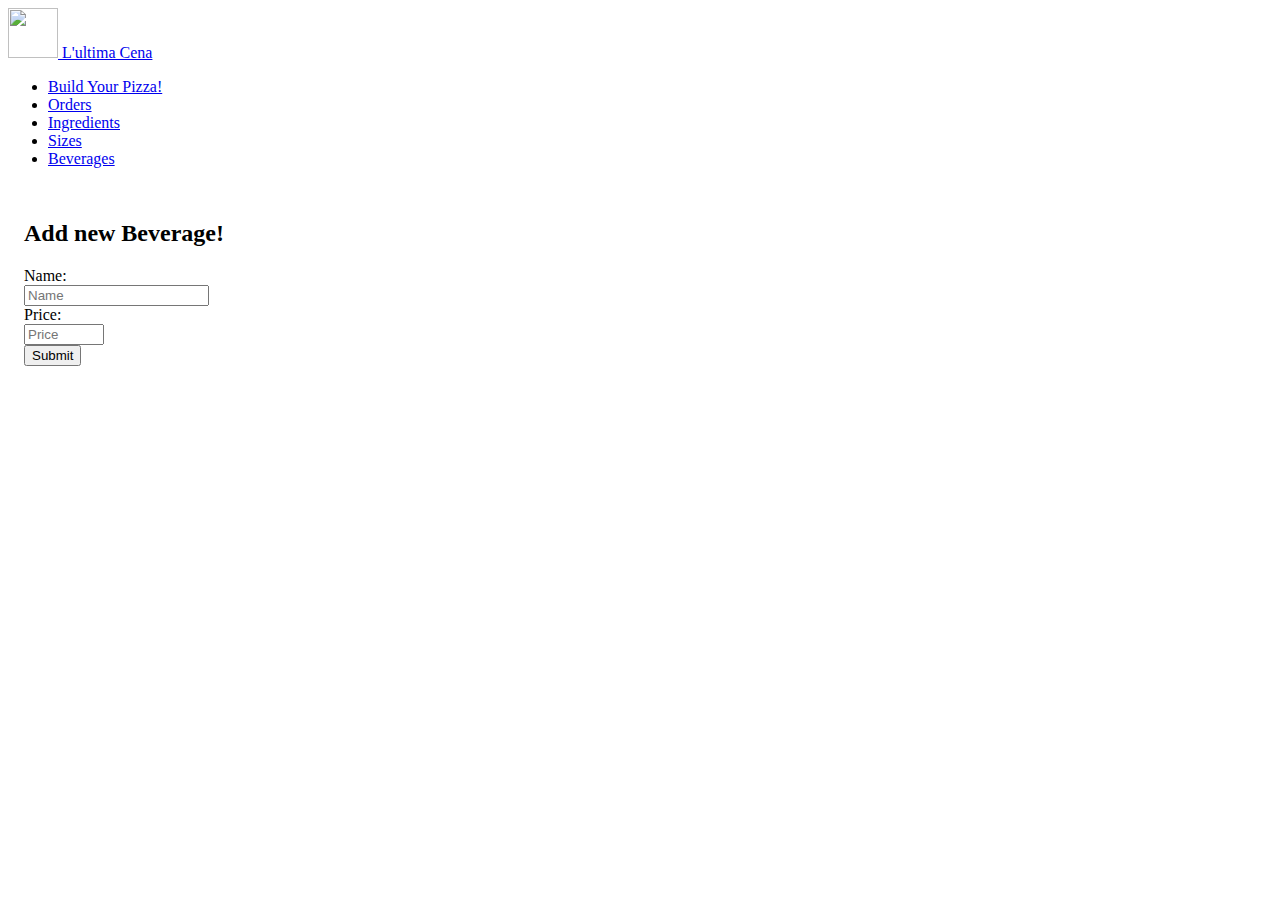
==== app/beverage/add-beverage.html @ b4d830d6 "feat/EM: add beverage ui" ====
<!DOCTYPE html>
<html lang="en">
  <head>
    <!-- Required meta tags -->
    <meta charset="utf-8" />
    <meta name="viewport" content="width=device-width, initial-scale=1, shrink-to-fit=no" />

    <!-- Bootstrap CSS -->
    <link
      rel="stylesheet"
      href="https://stackpath.bootstrapcdn.com/bootstrap/4.1.3/css/bootstrap.min.css"
      integrity="sha384-MCw98/SFnGE8fJT3GXwEOngsV7Zt27NXFoaoApmYm81iuXoPkFOJwJ8ERdknLPMO"
      crossorigin="anonymous"
    />
    <link rel="stylesheet" href="/css/styles.css" />

    <title>L'ultima Cena Pizzeria! - Create Beverage</title>
  </head>

  <body>
    <!-- HEADER -->

    <header class="header-section container-fluid">
      <nav class="navbar navbar-expand navbar-dark bg-dark">
        <a class="navbar-brand" href="/">
          <img src="/images/image4.png" width="50" height="50" class="d-inline-block align-top" alt="" />
          L'ultima Cena
        </a>
        <ul class="navbar-nav mr-auto"></ul>
        <ul class="navbar-nav">
          <!-- LINKS -->

          <li class="nav-item active">
            <a class="nav-link" href="/">Build Your Pizza!</a>
          </li>
          <li class="nav-item">
            <a class="nav-link" href="/app/order/orders.html">Orders</a>
          </li>
          <li class="nav-item">
            <a class="nav-link" href="/app/beverage/beverages.html">Ingredients</a>
          </li>
          <li class="nav-item">
            <a class="nav-link" href="/app/size/sizes.html">Sizes</a>
          </li>
          <li class="nav-item">
            <a class="nav-link" href="/app/beverage/beverages.html"
              >Beverages</a
            >
          </li>
        </ul>
      </nav>
    </header>

    <!-- FORM PART -->

    <div class="container">
      <!-- Notification Area -->

      <div id="beverage-alert" class="alert alert-success" role="alert">
        <h4 class="alert-heading">Great!</h4>
        <p>Your beverage was accepted successfully</p>
      </div>

      <div class="jumbotron">
        <h2 class="text-center">Add new Beverage!</h2>

        <form id="beverage-form">
          <!-- BEVERAGE DATA -->

          <div class="form-group row">
            <label class="col-sm-2 col-form-label">Name: </label>
            <div class="col-sm-10">
              <input required name="name" type="text" class="form-control" placeholder="Name" />
            </div>
          </div>

          <div class="form-group row">
            <label class="col-sm-2 col-form-label">Price: </label>
            <div class="col-sm-10">
              <input
                required
                name="price"
                type="number"
                step="0.01"
                min="0"
                max="10"
                class="form-control"
                placeholder="Price"
              />
            </div>
          </div>

          <!-- beverage BUTTON -->

          <div class="text-center">
            <button type="submit" class="btn btn-warning btn-lg">Submit</button>
          </div>
        </form>
      </div>
    </div>

    <!-- Optional JavaScript -->
    <!-- jQuery first, then Popper.js, then Bootstrap JS -->
    <script
      src="https://code.jquery.com/jquery-3.3.1.slim.min.js"
      integrity="sha384-q8i/X+965DzO0rT7abK41JStQIAqVgRVzpbzo5smXKp4YfRvH+8abtTE1Pi6jizo"
      crossorigin="anonymous"
    ></script>
    <script
      src="https://cdnjs.cloudflare.com/ajax/libs/popper.js/1.14.3/umd/popper.min.js"
      integrity="sha384-ZMP7rVo3mIykV+2+9J3UJ46jBk0WLaUAdn689aCwoqbBJiSnjAK/l8WvCWPIPm49"
      crossorigin="anonymous"
    ></script>
    <script
      src="https://stackpath.bootstrapcdn.com/bootstrap/4.1.3/js/bootstrap.min.js"
      integrity="sha384-ChfqqxuZUCnJSK3+MXmPNIyE6ZbWh2IMqE241rYiqJxyMiZ6OW/JmZQ5stwEULTy"
      crossorigin="anonymous"
    ></script>

    <script
      src="https://cdnjs.cloudflare.com/ajax/libs/mustache.js/3.0.0/mustache.js"
      integrity="sha256-ILqMXUXPam8LdBwbq5W6r1m0NxeP8ydLFqrYN+bMCeI="
      crossorigin="anonymous"
    ></script>

    <script src="/js/beverage/add-beverage.js"></script>
  </body>
</html>
---- css/styles.css ----
.jumbotron {
  padding: 1em 1em;
}

#order-alert {
  display: none;
}

#ingredient-alert {
  display: none;
}
#beverage-alert {
  display: none;
}

#size-alert {
  display: none;
}

.order {
  display: none;
}
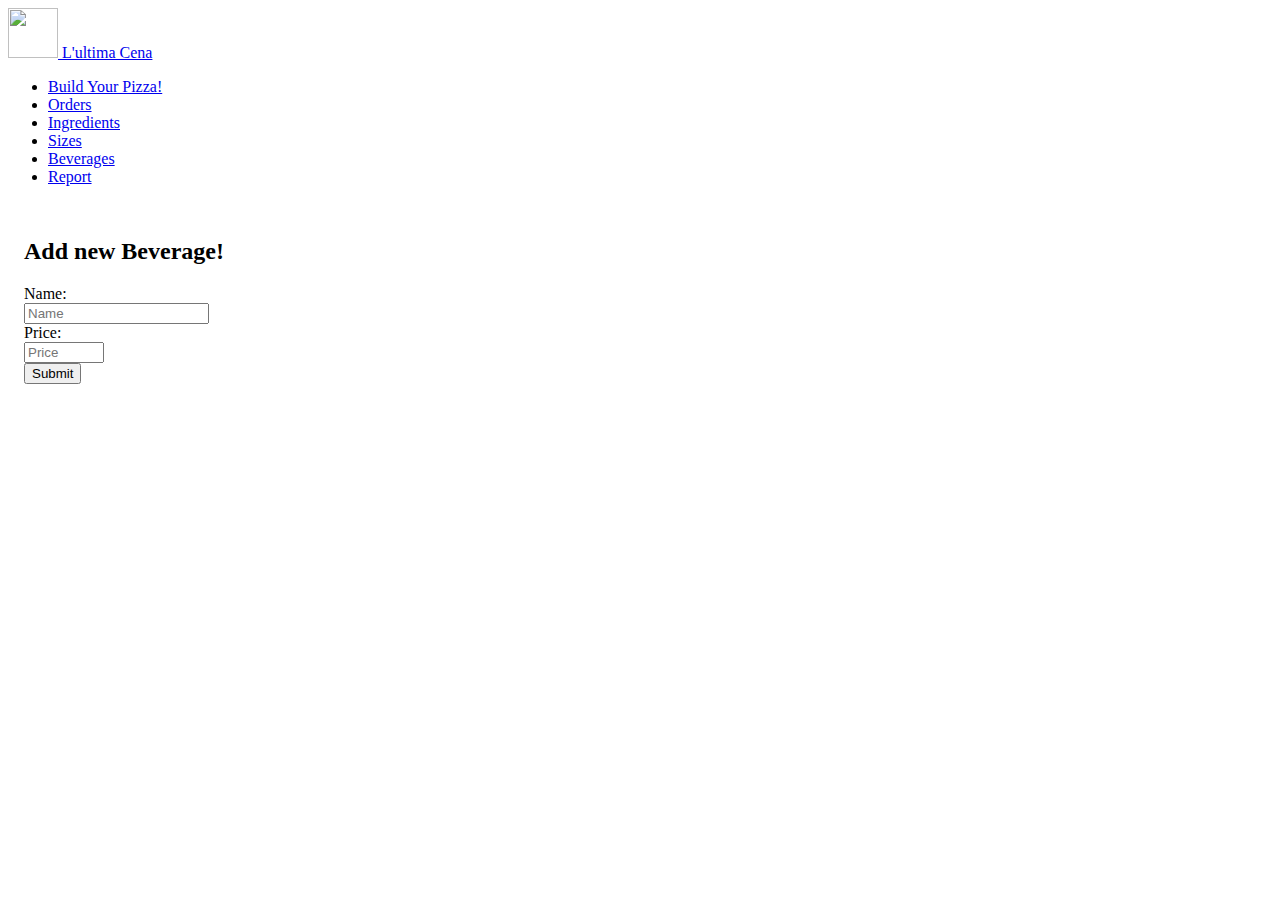
==== commit ae68770e: "feat/EM: add report ui" ====
--- a/app/beverage/add-beverage.html
+++ b/app/beverage/add-beverage.html
@@ -3,15 +3,16 @@
   <head>
     <!-- Required meta tags -->
     <meta charset="utf-8" />
-    <meta name="viewport" content="width=device-width, initial-scale=1, shrink-to-fit=no" />
+    <meta
+      name="viewport"
+      content="width=device-width, initial-scale=1, shrink-to-fit=no" />
 
     <!-- Bootstrap CSS -->
     <link
       rel="stylesheet"
       href="https://stackpath.bootstrapcdn.com/bootstrap/4.1.3/css/bootstrap.min.css"
       integrity="sha384-MCw98/SFnGE8fJT3GXwEOngsV7Zt27NXFoaoApmYm81iuXoPkFOJwJ8ERdknLPMO"
-      crossorigin="anonymous"
-    />
+      crossorigin="anonymous" />
     <link rel="stylesheet" href="/css/styles.css" />
 
     <title>L'ultima Cena Pizzeria! - Create Beverage</title>
@@ -23,7 +24,12 @@
     <header class="header-section container-fluid">
       <nav class="navbar navbar-expand navbar-dark bg-dark">
         <a class="navbar-brand" href="/">
-          <img src="/images/image4.png" width="50" height="50" class="d-inline-block align-top" alt="" />
+          <img
+            src="/images/image4.png"
+            width="50"
+            height="50"
+            class="d-inline-block align-top"
+            alt="" />
           L'ultima Cena
         </a>
         <ul class="navbar-nav mr-auto"></ul>
@@ -37,7 +43,9 @@
             <a class="nav-link" href="/app/order/orders.html">Orders</a>
           </li>
           <li class="nav-item">
-            <a class="nav-link" href="/app/beverage/beverages.html">Ingredients</a>
+            <a class="nav-link" href="/app/beverage/beverages.html"
+              >Ingredients</a
+            >
           </li>
           <li class="nav-item">
             <a class="nav-link" href="/app/size/sizes.html">Sizes</a>
@@ -46,6 +54,9 @@
             <a class="nav-link" href="/app/beverage/beverages.html"
               >Beverages</a
             >
+          </li>
+          <li class="nav-item">
+            <a class="nav-link" href="/app/report/report.html">Report</a>
           </li>
         </ul>
       </nav>
@@ -70,7 +81,12 @@
           <div class="form-group row">
             <label class="col-sm-2 col-form-label">Name: </label>
             <div class="col-sm-10">
-              <input required name="name" type="text" class="form-control" placeholder="Name" />
+              <input
+                required
+                name="name"
+                type="text"
+                class="form-control"
+                placeholder="Name" />
             </div>
           </div>
 
@@ -85,8 +101,7 @@
                 min="0"
                 max="10"
                 class="form-control"
-                placeholder="Price"
-              />
+                placeholder="Price" />
             </div>
           </div>
 
@@ -104,24 +119,20 @@
     <script
       src="https://code.jquery.com/jquery-3.3.1.slim.min.js"
       integrity="sha384-q8i/X+965DzO0rT7abK41JStQIAqVgRVzpbzo5smXKp4YfRvH+8abtTE1Pi6jizo"
-      crossorigin="anonymous"
-    ></script>
+      crossorigin="anonymous"></script>
     <script
       src="https://cdnjs.cloudflare.com/ajax/libs/popper.js/1.14.3/umd/popper.min.js"
       integrity="sha384-ZMP7rVo3mIykV+2+9J3UJ46jBk0WLaUAdn689aCwoqbBJiSnjAK/l8WvCWPIPm49"
-      crossorigin="anonymous"
-    ></script>
+      crossorigin="anonymous"></script>
     <script
       src="https://stackpath.bootstrapcdn.com/bootstrap/4.1.3/js/bootstrap.min.js"
       integrity="sha384-ChfqqxuZUCnJSK3+MXmPNIyE6ZbWh2IMqE241rYiqJxyMiZ6OW/JmZQ5stwEULTy"
-      crossorigin="anonymous"
-    ></script>
+      crossorigin="anonymous"></script>
 
     <script
       src="https://cdnjs.cloudflare.com/ajax/libs/mustache.js/3.0.0/mustache.js"
       integrity="sha256-ILqMXUXPam8LdBwbq5W6r1m0NxeP8ydLFqrYN+bMCeI="
-      crossorigin="anonymous"
-    ></script>
+      crossorigin="anonymous"></script>
 
     <script src="/js/beverage/add-beverage.js"></script>
   </body>
